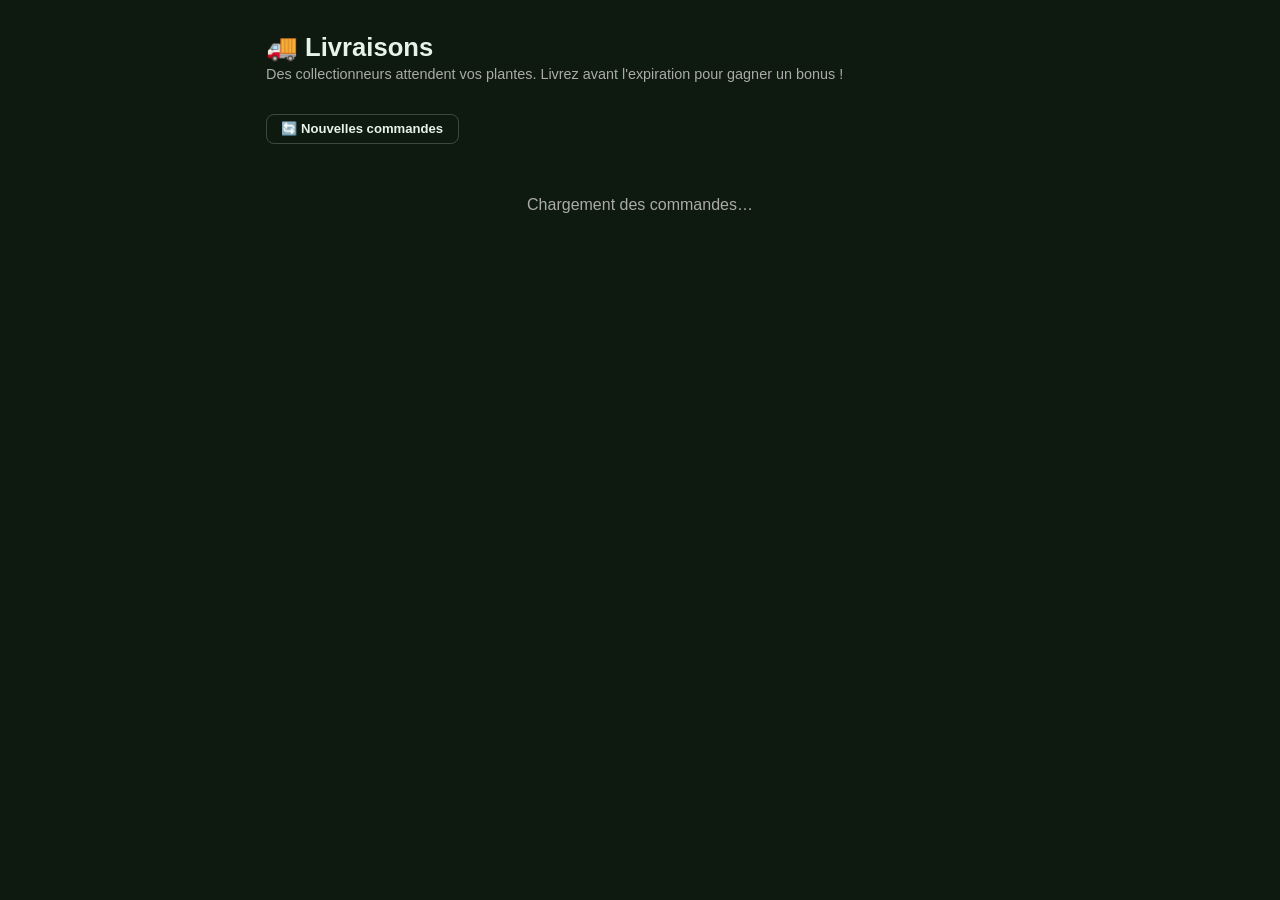
==== delivery.html @ 39255c6a "feat: mini-jeu Livraison 🚚 — commandes NPC + récompenses coins/XP" ====
<!DOCTYPE html>
<html lang="fr" data-theme="dark">
<head>
  <meta charset="UTF-8">
  <meta name="viewport" content="width=device-width, initial-scale=1.0">
  <title>Livraisons — Botanica Obscura</title>
  <link rel="stylesheet" href="styles.css">
  <style>
    /* ── Layout ── */
    body { background: var(--bg); color: var(--text); font-family: var(--font-body, sans-serif); min-height: 100dvh; }
    .delivery-page { max-width: 780px; margin: 0 auto; padding: 2rem 1rem 4rem; }
    h1 { font-size: 1.6rem; margin-bottom: 0.25rem; }
    .subtitle { color: var(--text-muted, #aaa); margin-bottom: 2rem; font-size: 0.9rem; }

    /* ── Grille commandes ── */
    .orders-grid { display: grid; gap: 1rem; grid-template-columns: repeat(auto-fill, minmax(220px, 1fr)); }

    .order-card {
      background: var(--surface, #1e1e2e);
      border: 1px solid rgba(255,255,255,0.08);
      border-radius: 12px;
      padding: 1.1rem 1rem;
      display: flex;
      flex-direction: column;
      gap: 0.55rem;
      position: relative;
      transition: box-shadow 0.2s;
    }
    .order-card:hover { box-shadow: 0 0 0 2px var(--primary, #4fa69c); }
    .order-card.expired { opacity: 0.4; pointer-events: none; }
    .order-card.fulfilled { opacity: 0.5; pointer-events: none; border-color: #4caf50; }

    .order-npc { font-size: 1.35rem; }
    .order-npc-name { font-weight: 600; font-size: 0.9rem; }
    .order-species { font-size: 0.85rem; color: var(--text-muted, #aaa); }
    .order-species strong { color: var(--text, #fff); }

    .order-reward { font-size: 0.95rem; font-weight: 700; color: #f0c040; }
    .order-xp     { font-size: 0.78rem; color: #80cbc4; }

    .order-timer {
      font-size: 0.75rem;
      color: var(--text-muted, #aaa);
      font-variant-numeric: tabular-nums;
    }
    .order-timer.urgent { color: #ef5350; font-weight: 700; }

    .btn-deliver {
      margin-top: auto;
      padding: 0.55rem 0;
      background: var(--primary, #4fa69c);
      color: #fff;
      border: none;
      border-radius: 8px;
      font-size: 0.88rem;
      font-weight: 600;
      cursor: pointer;
      transition: background 0.15s;
    }
    .btn-deliver:hover  { background: var(--primary-hover, #3d8a80); }
    .btn-deliver:active { background: var(--primary-active, #2d6e65); }
    .btn-deliver:disabled { opacity: 0.5; cursor: not-allowed; }

    /* ── Rarity colors (réutilisés) ── */
    .rarity-common    { color: #9e9e9e; }
    .rarity-rare      { color: #42a5f5; }
    .rarity-epic      { color: #ab47bc; }
    .rarity-legendary { color: #ffa726; }
    .rarity-mythic    { color: #ef5350; }

    /* ── Toast ── */
    #toast-delivery {
      position: fixed; bottom: 1.5rem; left: 50%; transform: translateX(-50%) translateY(80px);
      background: #263238; color: #fff; padding: 0.6rem 1.2rem;
      border-radius: 8px; font-size: 0.88rem; opacity: 0;
      transition: opacity 0.25s, transform 0.25s;
      z-index: 9999; white-space: nowrap;
    }
    #toast-delivery.show { opacity: 1; transform: translateX(-50%) translateY(0); }

    /* ── Refresh ── */
    .refresh-bar { display: flex; align-items: center; gap: 0.75rem; margin-bottom: 1.25rem; }
    .btn-refresh {
      padding: 0.4rem 0.9rem; border-radius: 8px; font-size: 0.82rem;
      background: transparent; border: 1px solid rgba(255,255,255,0.2);
      color: var(--text, #fff); cursor: pointer;
    }
    .btn-refresh:hover { border-color: var(--primary, #4fa69c); color: var(--primary, #4fa69c); }
    .next-refresh { font-size: 0.78rem; color: var(--text-muted, #aaa); font-variant-numeric: tabular-nums; }

    /* ── Empty state ── */
    .empty-delivery {
      text-align: center; padding: 3rem 1rem; color: var(--text-muted, #aaa);
    }
    .empty-delivery .icon { font-size: 2.5rem; margin-bottom: 0.5rem; }
    .loading-spinner { text-align:center; padding: 2rem; color: var(--text-muted,#aaa); }
  </style>
</head>
<body>

<!-- ══ Topbar réutilisée ══ -->
<div id="topbar-mount"></div>

<main class="delivery-page">
  <h1>🚚 Livraisons</h1>
  <p class="subtitle">Des collectionneurs attendent vos plantes. Livrez avant l'expiration pour gagner un bonus !</p>

  <div class="refresh-bar">
    <button class="btn-refresh" id="btnRefresh">🔄 Nouvelles commandes</button>
    <span class="next-refresh" id="nextRefreshLabel"></span>
  </div>

  <div id="ordersContainer">
    <div class="loading-spinner">Chargement des commandes…</div>
  </div>
</main>

<div id="toast-delivery"></div>

<script type="module">
  import { generateOrders, fulfillOrder } from './lib/delivery.js';
  import { supabase } from './lib/supabaseClient.js';

  // ── Auth ──
  let userId = null;
  supabase.auth.getUser().then(({ data }) => {
    userId = data?.user?.id ?? 'anonymous';
    init();
  });

  // ── State ──
  let orders       = [];
  let timers       = {};     // orderId → setInterval
  const REFRESH_MS = 15 * 60 * 1000; // 15 min auto-refresh
  let nextRefreshAt = Date.now() + REFRESH_MS;

  // ── Init ──
  async function init() {
    await refreshOrders();
    startCountdownLoop();
    setInterval(async () => {
      nextRefreshAt = Date.now() + REFRESH_MS;
      await refreshOrders();
    }, REFRESH_MS);
  }

  async function refreshOrders() {
    document.getElementById('ordersContainer').innerHTML =
      '<div class="loading-spinner">Génération des commandes…</div>';
    orders = await generateOrders(userId);
    renderOrders();
  }

  // ── Render ──
  function renderOrders() {
    const container = document.getElementById('ordersContainer');
    if (!orders.length) {
      container.innerHTML = `
        <div class="empty-delivery">
          <div class="icon">🌱</div>
          <p>Aucune graine en inventaire pour remplir une commande.</p>
          <p>Cultivez d'abord des plantes !</p>
        </div>`;
      return;
    }
    container.innerHTML = '<div class="orders-grid" id="ordersGrid"></div>';
    const grid = document.getElementById('ordersGrid');
    orders.forEach(order => grid.appendChild(buildCard(order)));
  }

  function buildCard(order) {
    const card = document.createElement('div');
    card.className = 'order-card';
    card.id = `card-${order.id}`;
    card.innerHTML = `
      <div class="order-npc">${order.npcEmoji}</div>
      <div class="order-npc-name">${order.npcName}</div>
      <div class="order-species">veut : <strong class="rarity-${order.rarity}">${order.speciesName}</strong></div>
      <div class="order-reward">🪙 +${order.reward}</div>
      <div class="order-xp">+XP livraison inclus</div>
      <div class="order-timer" id="timer-${order.id}"></div>
      <button class="btn-deliver" id="btn-${order.id}">📦 Livrer</button>
    `;
    card.querySelector(`#btn-${order.id}`).addEventListener('click', () => deliver(order));
    return card;
  }

  // ── Timer loop ──
  function startCountdownLoop() {
    setInterval(() => {
      const now = Date.now();
      // Timers commandes
      orders.forEach(order => {
        const el = document.getElementById(`timer-${order.id}`);
        if (!el) return;
        const remaining = order.expiresAt - now;
        if (remaining <= 0) {
          el.textContent = 'Expirée';
          document.getElementById(`card-${order.id}`)?.classList.add('expired');
          document.getElementById(`btn-${order.id}`)?.setAttribute('disabled', '');
        } else {
          const m = Math.floor(remaining / 60000);
          const s = Math.floor((remaining % 60000) / 1000);
          el.textContent = `⏱ ${m}m ${String(s).padStart(2,'0')}s`;
          if (remaining < 60000) el.classList.add('urgent');
        }
      });
      // Label prochain refresh
      const rr = nextRefreshAt - now;
      const rm = Math.floor(rr / 60000);
      const rs = Math.floor((rr % 60000) / 1000);
      const label = document.getElementById('nextRefreshLabel');
      if (label) label.textContent = rr > 0
        ? `Prochaines commandes dans ${rm}m ${String(rs).padStart(2,'0')}s`
        : 'Actualisation…';
    }, 1000);
  }

  // ── Livraison ──
  async function deliver(order) {
    const btn  = document.getElementById(`btn-${order.id}`);
    const card = document.getElementById(`card-${order.id}`);
    if (!btn || !card) return;
    btn.disabled = true;
    btn.textContent = '⏳ Envoi…';

    const result = await fulfillOrder(userId, order);

    if (result.error) {
      btn.disabled = false;
      btn.textContent = '📦 Livrer';
      toast(`❌ ${result.error}`, 'error');
      return;
    }

    card.classList.add('fulfilled');
    btn.textContent = '✅ Livré !';

    let msg = `🚚 Livré ! +${order.reward}🪙  +${result.xpGained}XP`;
    if (result.leveledUp) msg += ` 🎉 Niveau ${result.newLevel} !`;
    toast(msg);

    // Retire la commande de la liste
    orders = orders.filter(o => o.id !== order.id);
  }

  // ── Toast ──
  function toast(msg) {
    const el = document.getElementById('toast-delivery');
    el.textContent = msg;
    el.classList.add('show');
    setTimeout(() => el.classList.remove('show'), 3000);
  }

  // ── Refresh manuel ──
  document.getElementById('btnRefresh').addEventListener('click', async () => {
    nextRefreshAt = Date.now() + REFRESH_MS;
    await refreshOrders();
  });
</script>
</body>
</html>
---- styles.css ----
:root {
  --bg: #0e1a0f;
  --bg-panel: #162018;
  --border: #2d4030;
  --text: #e6f3e7;
  --muted: #8aaa8c;
  --accent: #7ec850;
  --accent-2: #5fa5f5;
  --gold: #f0c030;
  --danger: #f07a5a;
}

* { box-sizing: border-box; margin: 0; padding: 0; }
body { font-family: Inter, system-ui, sans-serif; background: radial-gradient(ellipse at top, #1a2e1c 0%, var(--bg) 70%); color: var(--text); min-height: 100vh; }

/* ── Topbar ─────────────────────────────────────────────────────────── */
.topbar { display: flex; justify-content: space-between; align-items: center; padding: 16px 28px; border-bottom: 1px solid var(--border); background: rgba(0,0,0,0.25); backdrop-filter: blur(8px); position: sticky; top: 0; z-index: 10; gap: 12px; flex-wrap: wrap; }
.topbar h1 { font-size: 1.4rem; }
.subtitle { color: var(--muted); font-size: 0.82rem; margin-top: 3px; }
.player-stats { display: flex; gap: 12px; align-items: center; font-weight: 600; flex-wrap: wrap; }
.notif-btn { background: transparent; border: 1px solid var(--border); color: var(--muted); font-size: 0.82rem; padding: 6px 12px; border-radius: 10px; cursor: pointer; }
.notif-btn:hover { border-color: var(--accent); color: var(--accent); }

/* ── Auth zone (badge utilisateur Nitro dans la topbar) ─────────────── */
.auth-zone { display: flex; align-items: center; gap: 8px; }
.user-badge { display: flex; align-items: center; gap: 8px; background: rgba(126,200,80,0.1); border: 1px solid rgba(126,200,80,0.3); border-radius: 12px; padding: 5px 12px; }
.auth-avatar { width: 26px; height: 26px; border-radius: 50%; object-fit: cover; }
.auth-avatar-placeholder { font-size: 1.2rem; }
.auth-username { font-size: 0.88rem; font-weight: 700; color: var(--accent); }

/* ── Layout ─────────────────────────────────────────────────────────── */
.muted { color: var(--muted); font-size: 0.88rem; margin-bottom: 12px; }
.layout { display: grid; grid-template-columns: repeat(2, 1fr); gap: 20px; padding: 24px; }
.panel { background: var(--bg-panel); border: 1px solid var(--border); border-radius: 20px; padding: 22px; box-shadow: 0 16px 40px rgba(0,0,0,0.25); }
.panel h2 { margin-bottom: 10px; font-size: 1.05rem; }
.full-width { grid-column: 1 / -1; }

/* ── Pot ────────────────────────────────────────────────────────────── */
.pot-card { display: flex; flex-direction: column; gap: 13px; }
label { display: flex; flex-direction: column; gap: 5px; color: var(--muted); font-size: 0.88rem; }
select { border-radius: 12px; border: 1px solid var(--border); padding: 10px 12px; background: #0a120b; color: var(--text); font-size: 0.93rem; }
button { border: none; border-radius: 14px; padding: 12px 16px; cursor: pointer; font-size: 0.93rem; font-weight: 700; background: linear-gradient(135deg, var(--accent), #5ba53a); color: #071207; transition: opacity 0.2s, transform 0.1s; }
button:hover { opacity: 0.9; } button:active { transform: scale(0.97); } button:disabled { opacity: 0.4; cursor: default; }

/* ── Preview plante ─────────────────────────────────────────────────── */
.plant-preview { display: flex; flex-direction: column; align-items: center; gap: 14px; }
#plantCharacter svg { width: 150px; height: 170px; }
#plantDescription { color: var(--muted); font-size: 0.88rem; text-align: center; }

/* ── Arbre mutations ────────────────────────────────────────────────── */
.mutation-tree-wrap { width: 100%; overflow-x: auto; overflow-y: hidden; border: 1px solid var(--border); border-radius: 18px; background: linear-gradient(180deg, rgba(255,255,255,0.02), rgba(0,0,0,0.08)); padding: 10px; }
.mutation-tree-svg { width: 100%; min-width: 980px; height: auto; display: block; }
.tree-tier-label { fill: var(--muted); font-size: 14px; font-weight: 700; letter-spacing: 0.06em; text-transform: uppercase; }
.tree-link { fill: none; stroke: rgba(126,200,80,0.35); stroke-width: 3; stroke-linecap: round; }
.tree-link.link-locked { stroke: rgba(255,255,255,0.08); }
.tree-node { cursor: pointer; }
.tree-card-bg { fill: #0d160e; stroke: var(--border); stroke-width: 1.5; transition: all 0.2s ease; }
.tree-node:hover .tree-card-bg { stroke: var(--accent); filter: url(#softGlow); }
.tree-node.state-server-known .tree-card-bg { fill: #0a0e0a; stroke: #2a3a2a; }
.tree-node.state-unknown .tree-card-bg { fill: #080d08; stroke: #1a221a; }
.tree-name { fill: var(--text); font-size: 13px; font-weight: 700; }
.tree-name-hidden { fill: #3a4a3a; font-size: 13px; font-weight: 700; }
.tree-meta { fill: var(--muted); font-size: 11px; }
.tree-meta-hidden { fill: #2a3a2a; font-size: 11px; }
.tree-discovery { fill: var(--gold); font-size: 11px; font-weight: 700; }
.tree-server-badge { fill: var(--accent-2); font-size: 10px; }
.tree-node.rarity-epic .tree-card-bg { stroke: #7a49d6; }
.tree-node.rarity-legendary .tree-card-bg { stroke: #d9a520; }
.tree-node.rarity-mythic .tree-card-bg { stroke: #e44a80; }

/* ── Codex ──────────────────────────────────────────────────────────── */
.codex-grid { display: grid; grid-template-columns: repeat(auto-fill, minmax(175px, 1fr)); gap: 14px; }
.codex-card { background: #0d160e; border: 1px solid var(--border); border-radius: 16px; padding: 14px; cursor: pointer; transition: transform 0.15s, box-shadow 0.15s; }
.codex-card:hover { transform: translateY(-3px); box-shadow: 0 8px 24px rgba(0,0,0,0.4); }
.codex-card h3 { font-size: 0.95rem; margin: 6px 0 4px; }
.codex-card p { font-size: 0.82rem; color: var(--muted); margin: 5px 0; }
.codex-meta { font-size: 0.82rem; color: var(--muted); }
.codex-sprite svg { width: 70px; height: 80px; display: block; margin: 0 auto; }
.rarity-badge { font-weight: 700; font-size: 0.8rem; text-transform: capitalize; }
.rarity-badge.common { color: #aaa; } .rarity-badge.rare { color: var(--accent-2); } .rarity-badge.epic { color: #c080ff; } .rarity-badge.legendary { color: var(--gold); } .rarity-badge.mythic { color: #ff6090; }
.codex-card.rarity-epic { border-color: #6030a0; } .codex-card.rarity-legendary { border-color: #c0900a; } .codex-card.rarity-mythic { border-color: #c02060; box-shadow: 0 0 12px rgba(255,60,120,0.3); }
.first-discovery { font-size: 0.8rem; font-weight: 700; color: var(--gold); margin-top: 6px; }

/* État server-known */
.codex-card.state-server-known { background: #090e09; border-color: #1e2e1e; cursor: default; }
.codex-card.state-server-known:hover { transform: none; box-shadow: none; }
.codex-silhouette svg { filter: brightness(0) invert(0.07) sepia(1) hue-rotate(90deg); opacity: 0.5; }
.codex-unknown-name { color: #3a503a; font-style: italic; }
.codex-server-badge { display: flex; align-items: center; gap: 6px; margin-top: 8px; font-size: 0.78rem; color: var(--accent-2); background: rgba(95,165,245,0.08); border: 1px solid rgba(95,165,245,0.2); border-radius: 8px; padding: 5px 8px; }
.codex-discoverer-avatar { width: 18px; height: 18px; border-radius: 50%; object-fit: cover; }

/* État unknown */
.codex-card.state-unknown { background: #060b06; border-color: #151e15; cursor: default; opacity: 0.55; }
.codex-card.state-unknown:hover { transform: none; }
.codex-mystery { display: flex; align-items: center; justify-content: center; width: 70px; height: 80px; margin: 0 auto; font-size: 2rem; color: #2a3a2a; border: 2px dashed #1e2e1e; border-radius: 12px; }

/* ── Testers ────────────────────────────────────────────────────────── */
.testers-grid { display: grid; grid-template-columns: repeat(auto-fill, minmax(150px, 1fr)); gap: 14px; }
.tester-card { background: #0d160e; border: 1px solid var(--border); border-radius: 16px; padding: 14px; display: flex; flex-direction: column; align-items: center; gap: 8px; position: relative; transition: transform 0.2s; }
.tester-card.tasting { animation: tasting-shake 0.4s ease; }
@keyframes tasting-shake { 0%,100%{transform:rotate(0)} 25%{transform:rotate(-4deg)} 75%{transform:rotate(4deg)} }
.tester-face { font-size: 2.2rem; }
.tester-name { font-weight: 700; font-size: 0.9rem; }
.happiness-bar-wrap { width: 100%; height: 8px; background: #0a120b; border-radius: 999px; overflow: hidden; border: 1px solid var(--border); }
.happiness-bar { height: 100%; background: linear-gradient(90deg, var(--danger), var(--gold), var(--accent)); transition: width 0.6s ease; border-radius: 999px; }
.tester-happiness { font-size: 0.78rem; color: var(--muted); }
.taste-btn { font-size: 0.8rem; padding: 6px 12px; border-radius: 10px; width: 100%; }
.taste-hint { font-size: 0.78rem; color: var(--muted); text-align: center; }
.reaction-bubble { position: absolute; top: -38px; left: 50%; transform: translateX(-50%); background: #1e301f; border: 1px solid var(--border); border-radius: 12px; padding: 6px 12px; font-size: 0.82rem; white-space: nowrap; animation: bubble-pop 2.5s ease forwards; pointer-events: none; z-index: 5; }
@keyframes bubble-pop { 0%{opacity:0;transform:translateX(-50%) translateY(6px)} 15%{opacity:1;transform:translateX(-50%) translateY(0)} 80%{opacity:1} 100%{opacity:0;transform:translateX(-50%) translateY(-10px)} }

/* ── Topbar — identité Nitro ────────────────────────────────────────── */
.topbar-left { display: flex; align-items: center; gap: 14px; }
.back-to-star { font-size: 0.82rem; font-weight: 700; color: var(--muted); text-decoration: none; border: 1px solid var(--border); border-radius: 10px; padding: 5px 12px; transition: color 0.2s, border-color 0.2s; white-space: nowrap; }
.back-to-star:hover { color: var(--accent); border-color: var(--accent); }

/* ── Zones collapsibles ─────────────────────────────────────────────── */
.collapsible-zone { padding: 0; }
.zone-summary { list-style: none; cursor: pointer; padding: 18px 22px; font-size: 1.05rem; font-weight: 700; display: flex; align-items: center; gap: 8px; user-select: none; border-radius: 20px; transition: background 0.15s; }
.zone-summary::-webkit-details-marker { display: none; }
.collapsible-zone[open] > .zone-summary { border-radius: 20px 20px 0 0; border-bottom: 1px solid var(--border); }
.zone-summary::after { content: '▸'; margin-left: auto; font-size: 0.75rem; color: var(--muted); transition: transform 0.2s; }
.collapsible-zone[open] > .zone-summary::after { transform: rotate(90deg); }
.zone-summary:hover { background: rgba(255,255,255,0.03); }
.zone-content { padding: 16px 22px 22px; display: flex; flex-direction: column; gap: 12px; }

/* ── Hint action suivante ───────────────────────────────────────────── */
.next-action-hint { background: rgba(126,200,80,0.08); border: 1px solid rgba(126,200,80,0.25); border-radius: 12px; padding: 10px 16px; font-size: 0.88rem; color: var(--accent); margin-bottom: 14px; }

/* ── Harvest reveal overlay ─────────────────────────────────────────── */
.harvest-reveal-overlay { position: fixed; inset: 0; background: rgba(0,0,0,0.85); backdrop-filter: blur(8px); z-index: 200; display: flex; align-items: center; justify-content: center; }
.harvest-reveal-card { background: var(--bg-panel); border: 1px solid var(--border); border-radius: 28px; padding: 36px 32px; max-width: 380px; width: 90%; text-align: center; box-shadow: 0 32px 80px rgba(0,0,0,0.6); display: flex; flex-direction: column; align-items: center; gap: 18px; animation: reveal-in 0.35s cubic-bezier(0.34, 1.56, 0.64, 1); }
@keyframes reveal-in { from { opacity: 0; transform: scale(0.8) translateY(20px); } to { opacity: 1; transform: scale(1) translateY(0); } }
.harvest-reveal-first { background: linear-gradient(135deg, rgba(240,192,48,0.15), rgba(240,192,48,0.05)); border: 1px solid rgba(240,192,48,0.4); border-radius: 12px; padding: 8px 16px; font-size: 0.9rem; font-weight: 700; color: var(--gold); }
.harvest-reveal-quality-badge { font-size: 2.2rem; font-weight: 900; letter-spacing: 0.02em; }
.harvest-reveal-svg svg { width: 120px; height: 140px; }
.harvest-reveal-name { font-size: 1.5rem; font-weight: 800; }
.harvest-reveal-rarity { font-size: 0.95rem; }
.harvest-reveal-xp { font-size: 1.1rem; font-weight: 700; color: var(--accent); background: rgba(126,200,80,0.1); border: 1px solid rgba(126,200,80,0.2); border-radius: 10px; padding: 6px 16px; }
.harvest-reveal-close-btn { background: linear-gradient(135deg, var(--accent), #5ba53a); color: #071207; font-weight: 700; padding: 12px 28px; border-radius: 14px; border: none; cursor: pointer; font-size: 1rem; width: 100%; margin-top: 4px; }
.harvest-reveal-close-btn:hover { opacity: 0.9; }

@media (max-width: 900px) { .layout { grid-template-columns: 1fr; } .mutation-tree-svg { min-width: 860px; } }
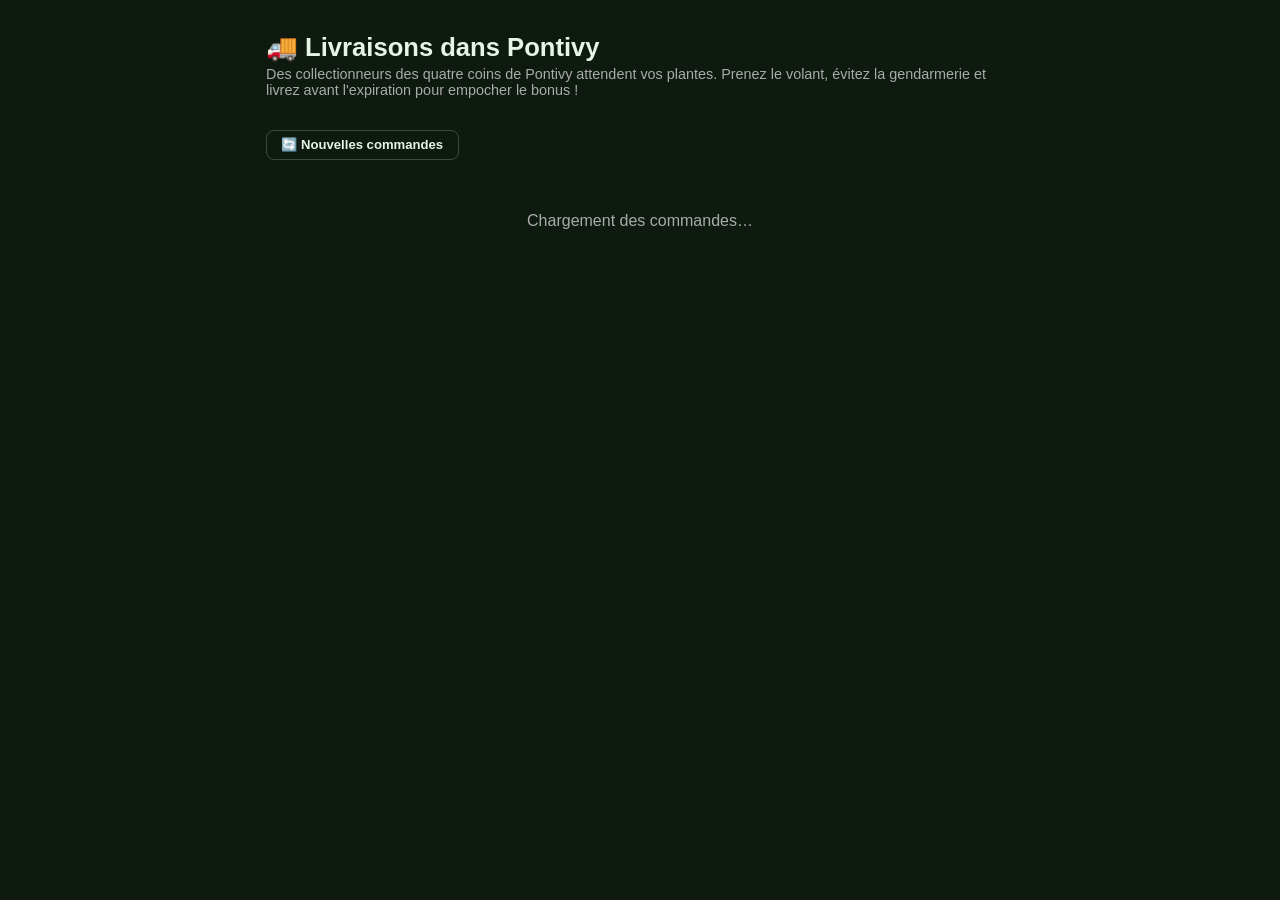
==== commit d541cd47: "feat: graines de variété, quêtes, boutique étendue, livraison Pontivy, hall of fame complet - Récolt" ====
--- a/delivery.html
+++ b/delivery.html
@@ -4,7 +4,9 @@
   <meta charset="UTF-8">
   <meta name="viewport" content="width=device-width, initial-scale=1.0">
   <title>Livraisons — Botanica Obscura</title>
+  <link rel="icon" href="data:image/svg+xml,%3Csvg%20xmlns%3D%22http%3A%2F%2Fwww.w3.org%2F2000%2Fsvg%22%20viewBox%3D%220%200%20100%20100%22%3E%3Ctext%20y%3D%22.9em%22%20font-size%3D%2290%22%3E%F0%9F%8C%BF%3C%2Ftext%3E%3C%2Fsvg%3E" />
   <link rel="stylesheet" href="styles.css">
+  <link rel="stylesheet" href="styles/deliveryGame.css">
   <style>
     /* ── Layout ── */
     body { background: var(--bg); color: var(--text); font-family: var(--font-body, sans-serif); min-height: 100dvh; }
@@ -34,6 +36,11 @@
     .order-npc-name { font-weight: 600; font-size: 0.9rem; }
     .order-species { font-size: 0.85rem; color: var(--text-muted, #aaa); }
     .order-species strong { color: var(--text, #fff); }
+
+    .order-destination { font-size: 0.82rem; color: #cfd8dc; }
+    .order-destination .order-km { color: var(--text-muted, #aaa); font-size: 0.72rem; }
+    .order-difficulty { font-size: 0.78rem; color: var(--text-muted, #aaa); }
+    .order-difficulty .order-stars { color: #f0c040; letter-spacing: 1px; }
 
     .order-reward { font-size: 0.95rem; font-weight: 700; color: #f0c040; }
     .order-xp     { font-size: 0.78rem; color: #80cbc4; }
@@ -61,7 +68,7 @@
     .btn-deliver:active { background: var(--primary-active, #2d6e65); }
     .btn-deliver:disabled { opacity: 0.5; cursor: not-allowed; }
 
-    /* ── Rarity colors (réutilisés) ── */
+    /* ── Rarity colors ── */
     .rarity-common    { color: #9e9e9e; }
     .rarity-rare      { color: #42a5f5; }
     .rarity-epic      { color: #ab47bc; }
@@ -102,8 +109,8 @@
 <div id="topbar-mount"></div>
 
 <main class="delivery-page">
-  <h1>🚚 Livraisons</h1>
-  <p class="subtitle">Des collectionneurs attendent vos plantes. Livrez avant l'expiration pour gagner un bonus !</p>
+  <h1>🚚 Livraisons dans Pontivy</h1>
+  <p class="subtitle">Des collectionneurs des quatre coins de Pontivy attendent vos plantes. Prenez le volant, évitez la gendarmerie et livrez avant l'expiration pour empocher le bonus !</p>
 
   <div class="refresh-bar">
     <button class="btn-refresh" id="btnRefresh">🔄 Nouvelles commandes</button>
@@ -119,6 +126,7 @@
 
 <script type="module">
   import { generateOrders, fulfillOrder } from './lib/delivery.js';
+  import { launchDeliveryGame } from './lib/deliveryGame.js';
   import { supabase } from './lib/supabaseClient.js';
 
   // ── Auth ──
@@ -129,9 +137,8 @@
   });
 
   // ── State ──
-  let orders       = [];
-  let timers       = {};     // orderId → setInterval
-  const REFRESH_MS = 15 * 60 * 1000; // 15 min auto-refresh
+  let orders = [];
+  const REFRESH_MS = 15 * 60 * 1000;
   let nextRefreshAt = Date.now() + REFRESH_MS;
 
   // ── Init ──
@@ -172,14 +179,17 @@
     const card = document.createElement('div');
     card.className = 'order-card';
     card.id = `card-${order.id}`;
+    const stars = '★'.repeat(order.difficulty ?? 1) + '☆'.repeat(3 - (order.difficulty ?? 1));
     card.innerHTML = `
       <div class="order-npc">${order.npcEmoji}</div>
       <div class="order-npc-name">${order.npcName}</div>
       <div class="order-species">veut : <strong class="rarity-${order.rarity}">${order.speciesName}</strong></div>
+      <div class="order-destination">📍 ${order.destinationEmoji ?? ''} ${order.destination ?? 'Pontivy'} <span class="order-km">${order.destinationKm ?? ''} km</span></div>
+      <div class="order-difficulty" title="Difficulté du trajet">🚦 <span class="order-stars">${stars}</span></div>
       <div class="order-reward">🪙 +${order.reward}</div>
       <div class="order-xp">+XP livraison inclus</div>
       <div class="order-timer" id="timer-${order.id}"></div>
-      <button class="btn-deliver" id="btn-${order.id}">📦 Livrer</button>
+      <button class="btn-deliver" id="btn-${order.id}">🚗 Livrer dans Pontivy</button>
     `;
     card.querySelector(`#btn-${order.id}`).addEventListener('click', () => deliver(order));
     return card;
@@ -189,7 +199,6 @@
   function startCountdownLoop() {
     setInterval(() => {
       const now = Date.now();
-      // Timers commandes
       orders.forEach(order => {
         const el = document.getElementById(`timer-${order.id}`);
         if (!el) return;
@@ -205,7 +214,6 @@
           if (remaining < 60000) el.classList.add('urgent');
         }
       });
-      // Label prochain refresh
       const rr = nextRefreshAt - now;
       const rm = Math.floor(rr / 60000);
       const rs = Math.floor((rr % 60000) / 1000);
@@ -216,32 +224,42 @@
     }, 1000);
   }
 
-  // ── Livraison ──
-  async function deliver(order) {
+  // ── Livraison : lance le mini-jeu de conduite dans Pontivy ──
+  function deliver(order) {
     const btn  = document.getElementById(`btn-${order.id}`);
     const card = document.getElementById(`card-${order.id}`);
     if (!btn || !card) return;
+    if (Date.now() > order.expiresAt) { toast('⏱ Commande expirée.'); return; }
     btn.disabled = true;
-    btn.textContent = '⏳ Envoi…';
-
-    const result = await fulfillOrder(userId, order);
-
-    if (result.error) {
-      btn.disabled = false;
-      btn.textContent = '📦 Livrer';
-      toast(`❌ ${result.error}`, 'error');
-      return;
-    }
-
-    card.classList.add('fulfilled');
-    btn.textContent = '✅ Livré !';
-
-    let msg = `🚚 Livré ! +${order.reward}🪙  +${result.xpGained}XP`;
-    if (result.leveledUp) msg += ` 🎉 Niveau ${result.newLevel} !`;
-    toast(msg);
-
-    // Retire la commande de la liste
-    orders = orders.filter(o => o.id !== order.id);
+    btn.textContent = '🚗 En route…';
+
+    launchDeliveryGame({
+      cargo:            1,
+      destinationName:  order.destination,
+      destinationEmoji: order.destinationEmoji,
+      rewardCoins:      order.reward,
+      difficulty:       order.difficulty ?? 1,
+      onComplete: async () => {
+        const result = await fulfillOrder(userId, order);
+        if (result.error) {
+          btn.disabled = false;
+          btn.textContent = '🚗 Livrer dans Pontivy';
+          toast(`❌ ${result.error}`);
+          return;
+        }
+        card.classList.add('fulfilled');
+        btn.textContent = '✅ Livré !';
+        let msg = `🚚 Livré à ${order.destination} ! +${order.reward}🪙  +${result.xpGained}XP`;
+        if (result.leveledUp) msg += ` 🎉 Niveau ${result.newLevel} !`;
+        toast(msg);
+        orders = orders.filter(o => o.id !== order.id);
+      },
+      onFail: () => {
+        btn.disabled = false;
+        btn.textContent = '🚗 Réessayer';
+        toast('🚨 Contrôle de gendarmerie ! Commande non livrée.');
+      },
+    });
   }
 
   // ── Toast ──
--- a/styles/deliveryGame.css
+++ b/styles/deliveryGame.css
@@ -0,0 +1,163 @@
+/* ── Mini-jeu de livraison ──────────────────────────────────────── */
+#delivery-overlay {
+  position: fixed;
+  inset: 0;
+  z-index: 1000;
+  background: rgba(5, 15, 5, 0.88);
+  backdrop-filter: blur(4px);
+  display: flex;
+  align-items: center;
+  justify-content: center;
+  animation: dgFadeIn 0.2s ease;
+}
+
+@keyframes dgFadeIn {
+  from { opacity: 0; transform: scale(0.96); }
+  to   { opacity: 1; transform: scale(1); }
+}
+
+.dg-panel {
+  background: #0f1f0f;
+  border: 2px solid #2d5a27;
+  border-radius: 16px;
+  padding: 16px;
+  display: flex;
+  flex-direction: column;
+  gap: 10px;
+  max-width: 680px;
+  width: 96vw;
+  box-shadow: 0 8px 40px rgba(0,0,0,0.7);
+}
+
+.dg-header {
+  display: flex;
+  justify-content: space-between;
+  align-items: center;
+}
+
+.dg-title {
+  font-family: monospace;
+  font-size: 1.1rem;
+  font-weight: bold;
+  color: #c8e6c9;
+  letter-spacing: 0.1em;
+  text-transform: uppercase;
+}
+
+.dg-close {
+  background: rgba(255,255,255,0.08);
+  border: 1px solid #555;
+  color: #aaa;
+  border-radius: 8px;
+  padding: 5px 10px;
+  font-size: 0.8rem;
+  cursor: pointer;
+  transition: background 0.15s;
+}
+.dg-close:hover { background: rgba(255,80,80,0.2); color: #ff8080; }
+
+.dg-route {
+  font-size: 0.85rem;
+  color: #c8e6c9;
+  font-family: monospace;
+  text-align: center;
+  padding: 4px 0;
+  border-bottom: 1px dashed #2d5a27;
+}
+.dg-route strong { color: #ffd54f; }
+
+.dg-hud {
+  display: flex;
+  gap: 16px;
+  font-size: 0.85rem;
+  color: #a5d6a7;
+  font-family: monospace;
+  flex-wrap: wrap;
+}
+
+#delivery-canvas {
+  width: 100%;
+  max-width: 640px;
+  border-radius: 10px;
+  border: 1px solid #2d5a27;
+  image-rendering: pixelated;
+  background: #1a1a1a;
+  display: block;
+  margin: 0 auto;
+  touch-action: none;
+}
+
+.dg-controls {
+  text-align: center;
+  font-size: 0.76rem;
+  color: #558b2f;
+  font-family: monospace;
+}
+
+/* ── Résultat ─────────────────────────── */
+.dg-result {
+  display: flex;
+  flex-direction: column;
+  align-items: center;
+  justify-content: center;
+  gap: 14px;
+  padding: 32px 20px;
+  min-height: 240px;
+  text-align: center;
+}
+
+.dg-result-icon { font-size: 3rem; }
+
+.dg-result-title {
+  font-family: monospace;
+  font-size: 1.2rem;
+  font-weight: bold;
+  letter-spacing: 0.08em;
+}
+
+.dg-win  .dg-result-title { color: #81c784; }
+.dg-lose .dg-result-title { color: #ef5350; }
+
+.dg-result-body {
+  font-size: 0.95rem;
+  color: #c8e6c9;
+  line-height: 1.7;
+}
+
+.dg-result-body strong {
+  color: #ffd54f;
+  font-size: 1.3rem;
+}
+
+.dg-close-result {
+  margin-top: 8px;
+  padding: 10px 28px;
+  background: linear-gradient(135deg, #2e7d32, #1b5e20);
+  color: #c8e6c9;
+  border: 1px solid #4caf50;
+  border-radius: 10px;
+  font-size: 0.95rem;
+  cursor: pointer;
+  font-family: monospace;
+  transition: background 0.15s;
+}
+.dg-close-result:hover { background: linear-gradient(135deg, #388e3c, #2e7d32); }
+
+/* Bouton livrer dans l'inventaire */
+#deliver-btn {
+  margin: 8px 0 0;
+  padding: 10px 20px;
+  background: linear-gradient(135deg, #1565c0, #0d47a1);
+  color: #e3f2fd;
+  border: 1px solid #42a5f5;
+  border-radius: 10px;
+  font-size: 0.9rem;
+  cursor: pointer;
+  font-family: monospace;
+  transition: background 0.15s;
+  display: flex;
+  align-items: center;
+  gap: 6px;
+}
+#deliver-btn:hover { background: linear-gradient(135deg, #1976d2, #1565c0); }
+#deliver-btn:disabled { opacity: 0.4; cursor: not-allowed; }
